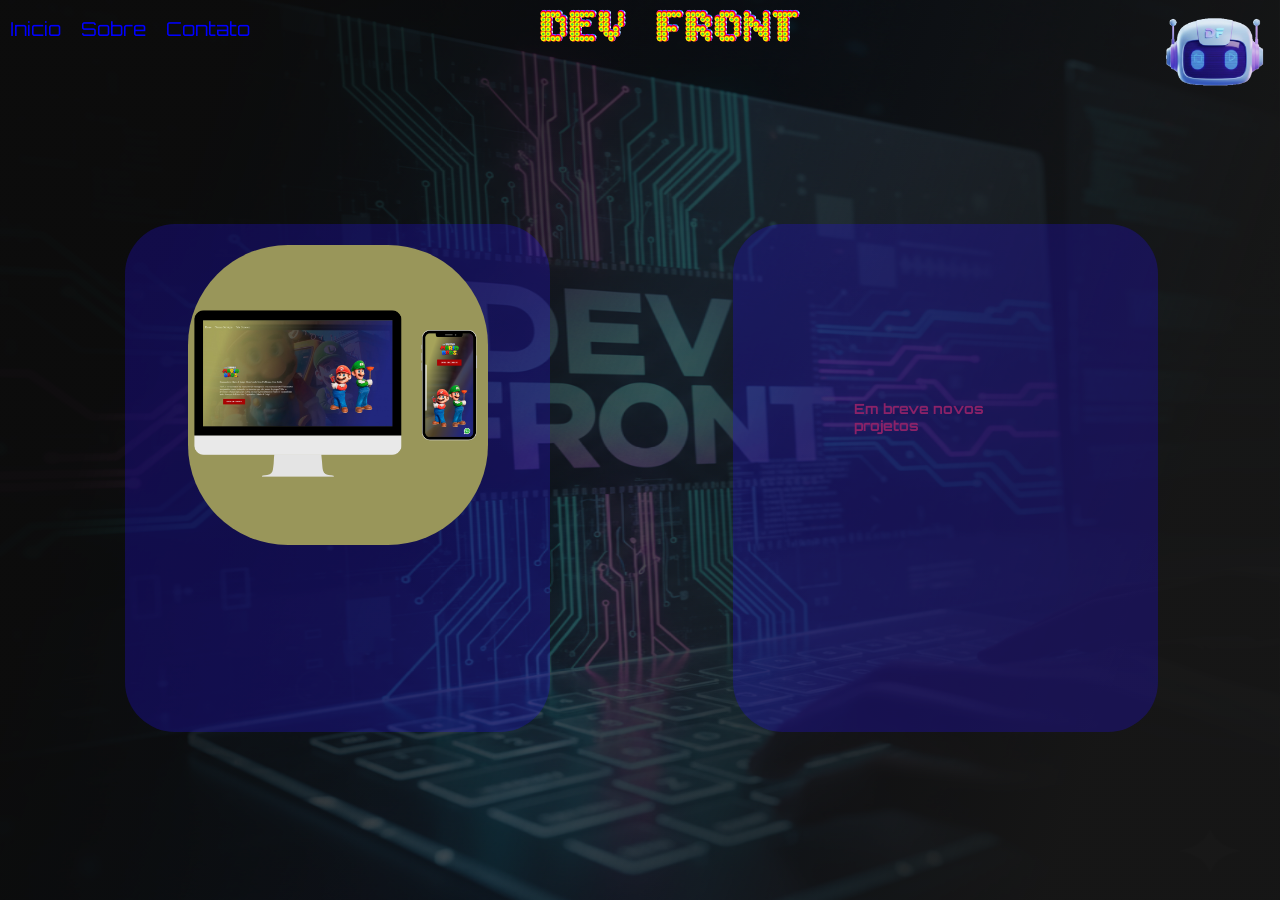
==== Portifolio/index.html @ 363b85d1 "finalização do site" ====
<!DOCTYPE html>
<html lang="pt-br">

<head>
    <meta charset="UTF-8">
    <meta name="viewport" content="width=device-width, initial-scale=1.0">
    <link rel="stylesheet" href="../style.css">

    <!-- FONTES -->

    <link rel="preconnect" href="https://fonts.googleapis.com">
    <link rel="preconnect" href="https://fonts.gstatic.com" crossorigin>
    <link
        href="https://fonts.googleapis.com/css2?family=Bitcount+Grid+Double+Ink:wght@100..900&family=Orbitron:wght@400..900&family=Oswald:wght@200..700&display=swap"
        rel="stylesheet">

    <title>Portfolio - DevFront</title>
</head>

<body>
    <div onclick="sumir()" class="mascara2"></div>

    <div class="caixa-img">
        <img src="../img/DevFront.png" alt="imagem-dev-front">

        <div class="mascara"></div>
    </div>

    <header>

        <a href="../index.html">Inicio</a>
        <a href="../Sobre/index.html">Sobre</a>
        <a onclick="contato()">Contato</a>
        <h1 class="h1-portfolio">DEV FRONT</h1>

    </header>

    <img src="../img/Logo cabeça.png" class="header-img">

    <main class="main-portfolio">

        <section class="exemplo-portfolio">


            <a href="https://devfrontsites-byte.github.io/meu-primeiro-projeto/" target="_blank">
                <img src="../img/Novo Site Anuncio (Post para Instagram).png" alt="image-pojeto"></a>

            <h3 class="text-port">Esse site e um exemplo para pequenos empreendedores que queiram alavancar seu negocio
                investindo pouco,
                um site simples que tem o intuito de afunilar suas vendas de serviços ou produtos.</h3>

        </section>

        <section class="exemplo-portfolio2">


            <!-- <a href="https://devfrontsites-byte.github.io/meu-primeiro-projeto/" target="_blank">
                <img src="../img/Novo Site Anuncio (Post para Instagram).png" alt="image-pojeto"></a> -->

            <h3 class="text-port2">Em breve novos projetos</h3>

        </section>



    </main>

    <form class="form-contato" action="https://formcarry.com/s/nsjetjBm0Wo" method="POST" enctype="multipart/form-data">

        <input placeholder="Seu Nome" type="text" name="Nome">
        <input placeholder="Telefone" type="number" name="Telefone">
        <textarea placeholder="Me conte o que precisa..." name="Assunto"></textarea>
        <button type="submit" class="botao-form">Pedir Orçamento</button>
    </form>


</body>
<script src="../scripts.js" defer></script>

</html>
---- style.css ----
* {
    margin: 0;
    padding: 0;
    box-sizing: border-box;

}

body {

    height: 100vh;
    width: 100vw;
}

header {
    position: static;
    display: flex;
    align-items: center;



}

.header-img {
    height: 150px;
    margin-left: 92%;
    margin-top: -4%;
}


header a {
    font-family: "Orbitron", sans-serif;
    font-size: 150%;
    padding: 10px;
    color: blue;
    border-radius: 20px;
    cursor: pointer;
    text-decoration: none;
    margin-left: 2%;
}

header a:hover {
    color: rgb(170, 3, 3);
    font-size: 160%;
    transition: 0.5s ease-in-out;

}

header h1 {
    font-family: "Bitcount Grid Double Ink", system-ui;
    margin-left: 13%;
    font-size: 300%;
    color: rgb(38, 202, 207);

}


.caixa-img {
    position: fixed;
    top: 0;
    z-index: -1;
    height: 100vh;
    width: 100vw;
}

.caixa-img img {
    height: 100vh;
    width: 100vw;

}

.mascara {
    height: 100vh;
    width: 100vw;
    background: linear-gradient(109deg, rgba(12, 12, 12, 0.99) 15%, rgba(10, 12, 16, 0.7) 50%, rgba(22, 22, 22, 0.99) 85%);
    position: fixed;
    top: 0;

}

.mascara2 {
    height: 100%;
    width: 100%;
    background: linear-gradient(109deg, rgba(12, 12, 12, 0.99) 15%, rgba(10, 12, 16, 0.7) 50%, rgba(22, 22, 22, 0.99) 85%);
    position: fixed;
    top: 0;
    visibility: hidden;
}

button:hover {
    color: rgb(235, 17, 17);
    font-size: 150%;
    transition: 0.5s ease-in-out;


}

.botao {
    position: static;
    margin-left: 42%;
}

.botao-contato {
    font-family: "Orbitron", sans-serif;
    display: flex;
    align-items: center;
    margin-top: 3%;
    margin-left: 2%;
    background-color: rgba(0, 0, 0, 0.39);
    font-size: 150%;
    color: blue;
    border-radius: 10px;
    border: none;
    padding: 1%;
    border: none;
    cursor: pointer;
}

.botao-form {
    font-family: "Orbitron", sans-serif;
    display: flex;
    align-items: center;
    margin: 10%;
    background-color: rgba(0, 0, 0, 0.39);
    font-size: 150%;
    color: blue;
    border-radius: 10px;
    border: none;
    padding: 6%;
    border: none;
    cursor: pointer;

}

.text {
    font-family: "Orbitron", sans-serif;
    display: flex;
    align-items: center;
    font-size: 150%;
    color: rgb(139, 34, 104);
    gap: 15%;
    background-color: rgba(0, 0, 0, 0.493);
    letter-spacing: 3px;
}

.text p {
    margin: 3%
}


h2 {
    position: sticky;
    margin-left: 39%;
    align-items: center;
    font-size: 200%;
    font-family: "Bitcount Grid Double Ink", system-ui;
    color: rgb(143, 15, 132);
}


.caixa-rede {

    position: static;
    margin-left: 90%;
    margin-top: 0%;
    cursor: pointer;


}


.insta {

    height: 70px;

}

.insta:hover {

    transform: scale(1.2);
}

.wpp {

    height: 70px;

}

.wpp:hover {

    transform: scale(1.2);
}

.form-contato {
    background-color: rgba(7, 5, 112, 0.336);
    display: flex;
    flex-direction: column;
    position: fixed;
    Top: 20%;
    right: 42%;
    padding: 1%;
    border-radius: 5px;
    gap: 20px;
    transition: left 1s ease-in-out;
    visibility: hidden;


}

input {

    height: 40px;
    border-radius: 5px;
    border: 1px solid grey;
    padding-left: 5px;
    outline-color: rgb(255, 0, 0);
}

textarea {
    height: 100px;
    width: 270px;
    border-radius: 5px;
    border: 1px solid grey;
    padding-left: 5px;
    outline-color: rgb(255, 0, 0);

}






/* Estilização "sobre - devfront" */

.minha-foto {
    margin-left: 7%;
    border-radius: 500px;
    height: 500px;

}

.minha-foto:hover {
    transform: scale(1.2);
    transition: ease-in-out 2s;

}


#texto-sobre {
    color: rgb(139, 34, 104);
    font-size: 150%;
    font-family: "Orbitron", sans-serif;
    letter-spacing: 3px;

}

#texto-sobre:hover {
    transform: scale(1.1);
    transition: 3s;
    color: rgb(255, 255, 255);
    background-color: rgb(7, 6, 6);
    border-radius: 30px;
    padding: 10px;

}

.main-sobre {
    background-color: rgba(0, 0, 0, 0.534);
    display: flex;
    align-items: center;
    padding: 4%;
    gap: 20%;


}

#saber-mais {
    font-family: "Orbitron", sans-serif;
    position: relative;
    background-color: rgba(0, 0, 0, 0.418);
    font-size: 150%;
    padding: 10px;
    color: rgb(139, 34, 104);
    border-radius: 10px;
    cursor: pointer;
    text-decoration: none;
    left: 45%;
    top: 5%;
}

#saber-mais:hover {
    color: rgb(39, 17, 235);
    font-size: 160%;
    transition: 1s ease-in-out;



}




/* estilização protfolio */

.main-portfolio {
    margin-left: 5%;
    margin-top: 7%;
    display: flex;
    gap: 15%;

}
.h1-portfolio{
    margin-left: 22%;
}

.exemplo-portfolio {
    font-family: "Orbitron", sans-serif;
    display: flex;
    flex-direction: column;
    margin-left: 5%;
    text-align: center;
    gap: 20px;
    background-color: rgba(39, 17, 235, 0.274);
    width: 35%;
    border: none;
    border-radius: 50px;

}

.exemplo-portfolio a {

    cursor: pointer;
}

.exemplo-portfolio:hover {

    transform: scale(1.1);
    transition: ease-in-out 2s;

}


.exemplo-portfolio img {
    margin-top: 5%;
    height: 300px;
    width: 300px;
    border-radius: 100px;
}


.exemplo-portfolio h3 {
    color: rgb(139, 34, 104);
    font-size: 20px;
    margin-bottom: 3%;

}

.text-port {
    opacity: 0;
    transition: opacity 0.5s;

}

.exemplo-portfolio:hover .text-port {
    opacity: 1;
}

.exemplo-portfolio2 {
    font-family: "Orbitron", sans-serif;
    font-size: 12px;
    color: rgb(139, 34, 104);
    gap: 20px;
    background-color: rgba(39, 17, 235, 0.274);
    width: 35%;
    padding: 10%;
    border: none;
    border-radius: 50px;
}

.exemplo-portfolio2:hover {

    transform: scale(1.1);
    transition: ease-in-out 2s;

}

.exemplo-portfolio2 h3 {
    margin-top: 30%;
}


/* responsividade */





@media screen and (max-width: 1390px) {

    .header-img {
        margin-left: 89%;
        margin-top: -6%;
    }

    h2 {
        margin-left: 37%;
        font-size: 150%;

    }

    .text p {

        margin-left: 1%;
        font-size: 70%;
    }

    header a {
        font-size: 120%;
        margin-left: 0;
    }

    .botao {

        margin-left: 42%;
        margin-top: 5%;

    }

    .form-contato {
        right: 39%;
    }
}

@media screen and (max-width: 900px) {

    body {
        height: 100vh;
        width: 100vw;

    }

    .text p {
        display: none;
    }

    #texto-sobre {
        margin-top: 10%;
        margin-left: 5%;
        font-size: 150%;

    }

    .main-sobre {
        flex-direction: column;
    }

    #saber-mais {
        top: 2%;
        left: 30%;
    }

    .minha-foto {
        height: 300px;
    }

    .minha-foto:hover {
        transform: none;
        transition: none;


    }

    h1 {
        display: none;
    }

    .header-img {
        display: none;
    }

    header {
        margin-left: 3%;

    }


    h2 {
        margin-left: 5%;
        margin-top: 10%;
        margin-bottom: 10%;
    }


    .text img {
        width: 90%;
        margin-top: 15%;
        margin-left: 4%;

    }

    .caixa-rede {
        margin-left: 70%;
        margin-top: 15%;

    }

    .botao {
        margin-left: 25%;
        margin-top: 20%;
    }

    .form-contato {
        right: 15%;
    }

    .insta {
        height: 50px;
    }

    .wpp {
        height: 50px;
    }


}
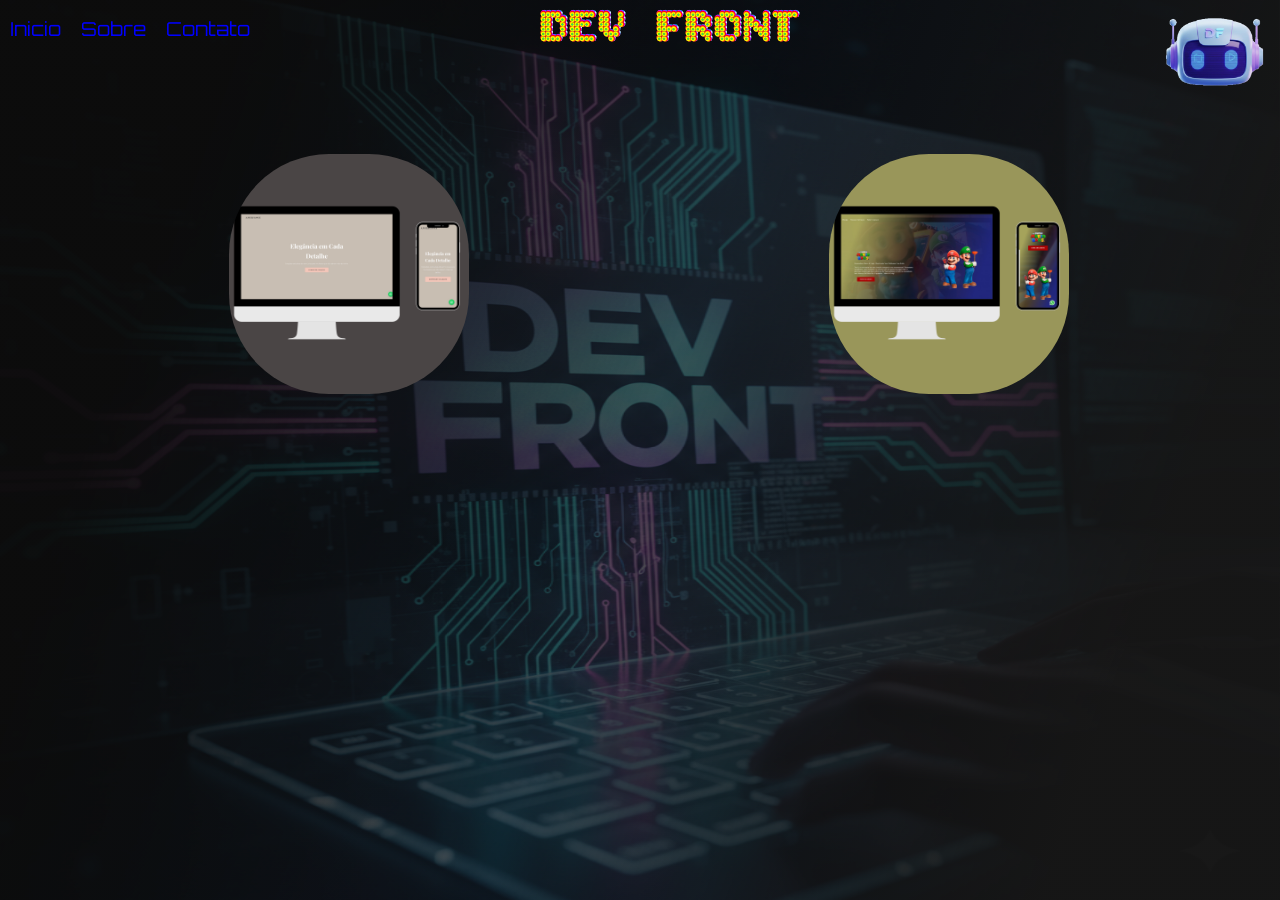
==== commit 8fc8b797: "atualização protfolio" ====
--- a/Portifolio/index.html
+++ b/Portifolio/index.html
@@ -26,7 +26,7 @@
         <div class="mascara"></div>
     </div>
 
-    <header>
+    <header class="header-portfolio">
 
         <a href="../index.html">Inicio</a>
         <a href="../Sobre/index.html">Sobre</a>
@@ -41,28 +41,37 @@
 
         <section class="exemplo-portfolio">
 
+            <div class="projetos">
 
-            <a href="https://devfrontsites-byte.github.io/meu-primeiro-projeto/" target="_blank">
-                <img src="../img/Novo Site Anuncio (Post para Instagram).png" alt="image-pojeto"></a>
+                <a href="https://devfrontsites-byte.github.io/A.M-Elegance/" target="_blank">
+                    <img src="../img/Elegace.png" alt="image-pojeto"></a>
 
-            <h3 class="text-port">Esse site e um exemplo para pequenos empreendedores que queiram alavancar seu negocio
-                investindo pouco,
-                um site simples que tem o intuito de afunilar suas vendas de serviços ou produtos.</h3>
+                <h3 class="text-port">A.M Elegance | Desenvolvimento Front-End
+                    Landing page desenvolvida para o setor de joalheria, focada em branding e conversão. O projeto
+                    destaca-se pelo uso de design minimalista e código limpo, priorizando a navegabilidade mobile-first
+                    e a
+                    apresentação visual premium. Utilizei tecnologias fundamentais (HTML, CSS e JS) para construir uma
+                    solução robusta, responsiva e pronta para o mercado.</h3>
 
+            </div>
+
+            <div class="projetos">
+
+                <a href="https://devfrontsites-byte.github.io/meu-primeiro-projeto/" target="_blank">
+                    <img src="../img/Novo Site Anuncio (Post para Instagram).png" alt="image-pojeto"></a>
+
+                <h3 class="text-port">Esse site e um exemplo para pequenos empreendedores que queiram alavancar seu
+                    negocio
+                    investindo pouco,
+                    um site simples que tem o intuito de afunilar suas vendas de serviços ou produtos.</h3>
+            </div>
+
+
+           
+            
         </section>
 
-        <section class="exemplo-portfolio2">
-
-
-            <!-- <a href="https://devfrontsites-byte.github.io/meu-primeiro-projeto/" target="_blank">
-                <img src="../img/Novo Site Anuncio (Post para Instagram).png" alt="image-pojeto"></a> -->
-
-            <h3 class="text-port2">Em breve novos projetos</h3>
-
-        </section>
-
-
-
+        
     </main>
 
     <form class="form-contato" action="https://formcarry.com/s/nsjetjBm0Wo" method="POST" enctype="multipart/form-data">
--- a/style.css
+++ b/style.css
@@ -304,27 +304,34 @@
 
 .main-portfolio {
     margin-left: 5%;
-    margin-top: 7%;
-    display: flex;
+    /* display: flex; */
     gap: 15%;
 
 }
-.h1-portfolio{
+
+.h1-portfolio {
     margin-left: 22%;
 }
 
 .exemplo-portfolio {
     font-family: "Orbitron", sans-serif;
-    display: flex;
-    flex-direction: column;
-    margin-left: 5%;
-    text-align: center;
-    gap: 20px;
-    background-color: rgba(39, 17, 235, 0.274);
-    width: 35%;
+    display: grid;
+    grid-template-columns: 200px 200px 200px;
+    margin-left: 7%;
+    margin-top: 0;
+    gap: 400px;
+
+
+}
+
+.projetos {
+
+
+    width: 200%;
+    height: 100%;
     border: none;
     border-radius: 50px;
-
+    text-align: center;
 }
 
 .exemplo-portfolio a {
@@ -332,26 +339,27 @@
     cursor: pointer;
 }
 
-.exemplo-portfolio:hover {
-
+.projetos:hover {
+    background-color: rgba(39, 17, 235, 0.274);
     transform: scale(1.1);
-    transition: ease-in-out 2s;
+    transition: ease-in-out 1s;
+
 
 }
 
 
 .exemplo-portfolio img {
     margin-top: 5%;
-    height: 300px;
-    width: 300px;
+    width: 60%;
     border-radius: 100px;
 }
 
 
 .exemplo-portfolio h3 {
     color: rgb(139, 34, 104);
-    font-size: 20px;
+    font-size: 15px;
     margin-bottom: 3%;
+    text-align: center;
 
 }
 
@@ -361,7 +369,7 @@
 
 }
 
-.exemplo-portfolio:hover .text-port {
+.projetos:hover .text-port {
     opacity: 1;
 }
 
@@ -521,5 +529,55 @@
         height: 50px;
     }
 
-
+    .main-portfolio {
+        margin-left: 0;
+        margin-right: 4%;
+        gap: 40px;
+        display: flex;
+        flex-direction: column;
+        align-items: center;
+        margin-top: 30%;
+    }
+
+    .exemplo-portfolio img {
+        width: 100PX;
+        height: 100PX;
+
+    }
+
+    .exemplo-portfolio:hover {
+        transform: none;
+        transition: none;
+    }
+
+    .exemplo-portfolio h3 {
+        margin-left: 1%;
+        text-align: center;
+        font-size: 15px;
+    }
+
+    .exemplo-portfolio {
+        gap: 30px;
+        width: 70%;
+    }
+
+    .exemplo-portfolio2 {
+        margin-top: 30%;
+        bottom: 0;
+        gap: 30px;
+        width: 70%;
+
+    }
+
+    .exemplo-portfolio2 h3 {
+        margin-top: 0;
+    }
+
+    .header-portfolio {
+        margin-left: 15%;
+    }
+
+    .text-port {
+        opacity: 1;
+    }
 }
